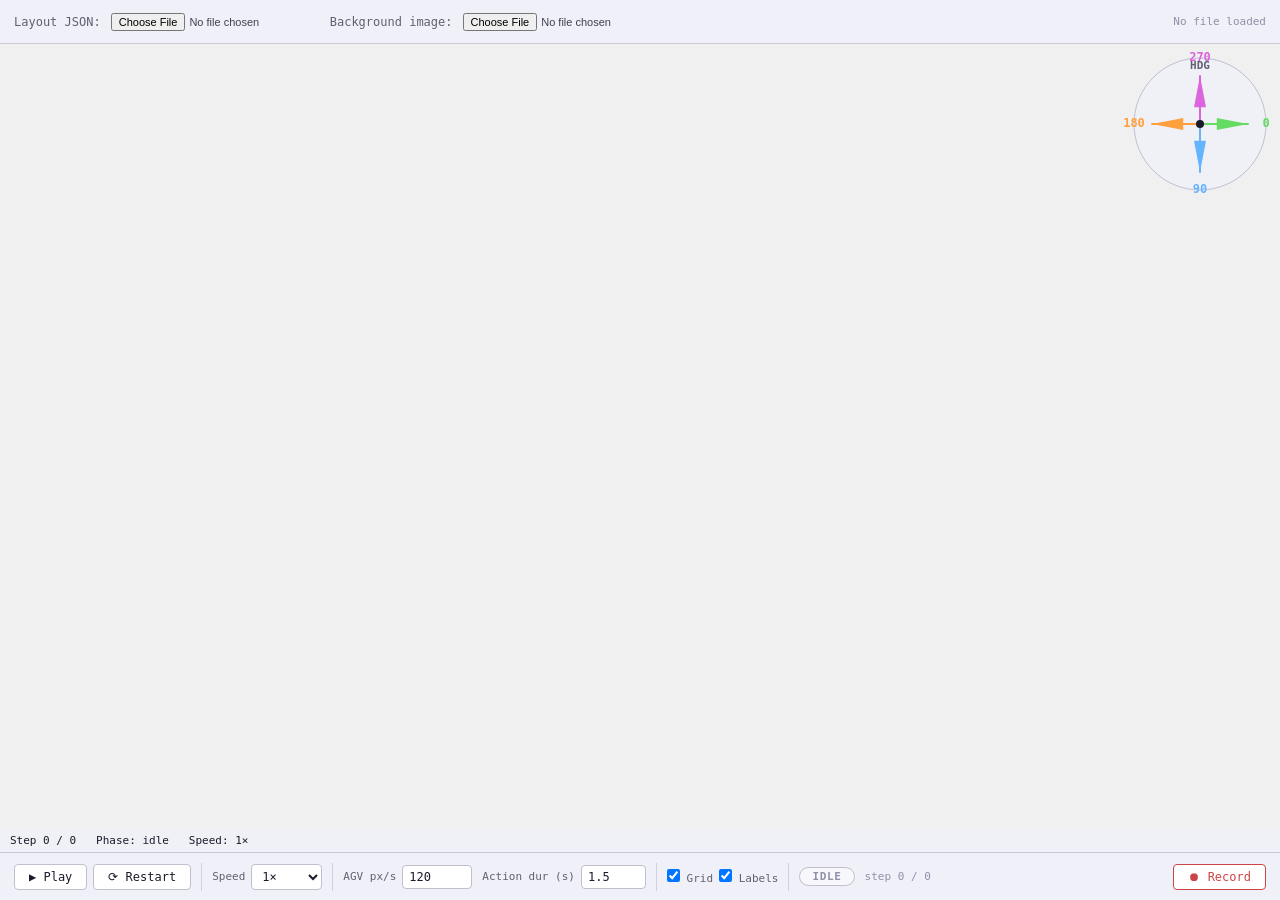
==== animplayer.html @ 4c248ae1 "initial commit" ====
<!DOCTYPE html>
<html lang="en">
<head>
  <meta charset="UTF-8">
  <meta name="viewport" content="width=device-width, initial-scale=1.0">
  <title>AGV Animation Player</title>
  <link rel="stylesheet" href="style.css">
</head>
<body>

  <!-- Top load bar -->
  <div id="loadBar">
    <label>Layout JSON:</label>
    <input type="file" id="loadJson" accept=".json">
    <label>Background image:</label>
    <input type="file" id="loadImg" accept="image/*">
    <span id="loadStatus">No file loaded</span>
  </div>

  <!-- Main canvas (between the two bars) -->
  <canvas id="canvas"></canvas>

  <!-- Bottom player toolbar -->
  <div id="toolbar">
    <div class="toolbar-group">
      <button id="btnPlayPause">▶ Play</button>
      <button id="btnRestart">⟳ Restart</button>
    </div>
    <div class="toolbar-sep"></div>
    <div class="toolbar-group">
      <label>Speed</label>
      <select id="speedSelect">
        <option value="0.25">0.25×</option>
        <option value="0.5">0.5×</option>
        <option value="1" selected>1×</option>
        <option value="2">2×</option>
        <option value="4">4×</option>
      </select>
    </div>
    <div class="toolbar-sep"></div>
    <div class="toolbar-group">
      <label>AGV px/s</label>
      <input type="number" id="agvSpeedInput" value="120" min="10" max="2000" style="width:70px;">
    </div>
    <div class="toolbar-group">
      <label>Action dur (s)</label>
      <input type="number" id="actionDurInput" value="1.5" min="0" max="30" step="0.1" style="width:65px;">
    </div>
    <div class="toolbar-sep"></div>
    <div class="toolbar-group">
      <label><input type="checkbox" id="showGrid" checked> Grid</label>
      <label><input type="checkbox" id="showLabels" checked> Labels</label>
    </div>
    <div class="toolbar-sep"></div>
    <span id="statusBadge" class="status-idle">IDLE</span>
    <span id="stepCounter">step 0 / 0</span>
    <div style="margin-left:auto;">
      <button id="btnRecord">⏺ Record</button>
    </div>
  </div>

  <script src="shared.js"></script>
  <script src="animplayer.js"></script>
</body>
</html>
---- style.css ----
/* style.css — shared light theme for cpicker and animplayer */

* { margin: 0; padding: 0; box-sizing: border-box; }

body {
  background: #f0f0f0;
  color: #1a1a2a;
  font-family: monospace;
  overflow: hidden;
  user-select: none;
}

canvas {
  display: block;
}

/* ── Dialogs ──────────────────────────────────────────────────────────── */

dialog {
  background: #ffffff;
  border: 1px solid #c0c0cc;
  border-radius: 8px;
  color: #1a1a2a;
  padding: 24px 28px;
  min-width: 380px;
  box-shadow: 0 4px 20px rgba(0,0,0,0.15);
}

dialog::backdrop {
  background: rgba(200,200,220,0.15);
}

dialog h2 {
  font-size: 14px;
  letter-spacing: 0.05em;
  margin-bottom: 18px;
  color: #1a1a2a;
  border-bottom: 1px solid #e0e0e8;
  padding-bottom: 10px;
}

dialog label {
  display: block;
  font-size: 11px;
  color: #606070;
  margin-bottom: 4px;
  text-transform: uppercase;
  letter-spacing: 0.05em;
}

dialog input[type="text"],
dialog input[type="number"] {
  width: 100%;
  background: #f8f8fc;
  border: 1px solid #c0c0cc;
  border-radius: 4px;
  color: #1a1a2a;
  font-family: monospace;
  font-size: 13px;
  padding: 7px 10px;
  margin-bottom: 14px;
  outline: none;
  transition: border-color 0.15s;
}

dialog input[type="text"]:focus,
dialog input[type="number"]:focus {
  border-color: #4080e0;
}

dialog input[type="file"] {
  font-size: 12px;
  color: #404050;
  margin-bottom: 14px;
  display: block;
}

/* ── Type toggle (node form) ─────────────────────────────────────────── */

.type-toggle {
  display: flex;
  gap: 8px;
  margin-bottom: 14px;
}

.type-toggle button {
  flex: 1;
  padding: 7px 6px;
  border-radius: 4px;
  border: 1px solid #c0c0cc;
  background: #f0f0f8;
  color: #808090;
  font-family: monospace;
  font-size: 12px;
  cursor: pointer;
  transition: all 0.15s;
}

.type-toggle button.active-waypoint {
  border-color: #b07800;
  color: #905800;
  background: #fff8e0;
}

.type-toggle button.active-seq {
  border-color: #1a8030;
  color: #1a6828;
  background: #e8f8ec;
}

/* ── Dialog buttons ──────────────────────────────────────────────────── */

.dialog-buttons {
  display: flex;
  gap: 8px;
  margin-top: 6px;
}

.dialog-buttons button {
  flex: 1;
  padding: 8px;
  border-radius: 4px;
  border: 1px solid #c0c0cc;
  background: #f0f0f8;
  color: #1a1a2a;
  font-family: monospace;
  font-size: 12px;
  cursor: pointer;
  transition: opacity 0.15s;
}

.dialog-buttons button:hover { opacity: 0.75; }

.dialog-buttons button.primary {
  background: #ddeeff;
  border-color: #4080e0;
  color: #1a50c0;
}

.dialog-buttons button.danger {
  background: #ffeeee;
  border-color: #cc4444;
  color: #cc2222;
}
.dialog-buttons button.danger:hover { background: #cc2222; color: #ffffff; }

/* ── Action picker float panel ───────────────────────────────────────── */

#actionPicker {
  position: fixed;
  background: #ffffff;
  border: 1px solid #cc44aa;
  border-radius: 6px;
  padding: 8px;
  display: none;
  flex-direction: column;
  gap: 4px;
  z-index: 200;
  box-shadow: 0 4px 16px rgba(0,0,0,0.15);
  min-width: 190px;
}

#actionPicker .picker-label {
  font-size: 11px;
  color: #cc44aa;
  padding: 2px 4px 6px;
  border-bottom: 1px solid #f0d0e8;
  margin-bottom: 2px;
  text-transform: uppercase;
  letter-spacing: 0.05em;
}

#actionPicker button {
  padding: 6px 10px;
  border-radius: 4px;
  border: 1px solid #d8d8e0;
  background: #f8f8fc;
  color: #1a1a2a;
  font-family: monospace;
  font-size: 12px;
  cursor: pointer;
  text-align: left;
  transition: all 0.12s;
}

#actionPicker button:hover { border-color: #cc44aa; color: #aa2288; background: #fef0f8; }

/* ── Sequence panel ───────────────────────────────────────────────────── */

#seqPanel {
  position: fixed;
  top: 40px;
  right: 100px;
  width: 215px;
  max-height: calc(100vh - 80px);
  background: rgba(255,255,255,0.95);
  border: 1px solid #cc44aa;
  border-radius: 6px;
  overflow-y: auto;
  font-size: 12px;
  display: none;
  backdrop-filter: blur(4px);
  box-shadow: 0 2px 12px rgba(0,0,0,0.1);
}

#seqPanel::-webkit-scrollbar { width: 6px; }
#seqPanel::-webkit-scrollbar-track { background: #f8f8fc; }
#seqPanel::-webkit-scrollbar-thumb { background: #e0b0d8; border-radius: 3px; }

.panel-title {
  padding: 6px 10px;
  color: #aa2288;
  font-weight: bold;
  font-size: 11px;
  letter-spacing: 0.06em;
  border-bottom: 1px solid #f0d0e8;
  position: sticky;
  top: 0;
  background: rgba(255,255,255,0.98);
}

.seq-entry {
  padding: 4px 10px;
  border-bottom: 1px solid #f0f0f8;
  display: flex;
  gap: 6px;
  align-items: center;
}

.seq-idx     { color: #b0b0c0; min-width: 26px; font-size: 11px; }
.seq-node    { color: #1a1a2a; flex: 1; font-size: 11px; }
.seq-heading { color: #9090a8; font-size: 10px; white-space: nowrap; }

/* ── Action badges ───────────────────────────────────────────────────── */

.action-badge {
  font-size: 10px;
  padding: 1px 6px;
  border-radius: 3px;
  white-space: nowrap;
}

.badge-move     { background: #f0f0f8; color: #9090a8; border: 1px solid #d8d8e8; }
.badge-pickup   { background: #e8f8ec; color: #1a7030; border: 1px solid #80cc90; }
.badge-release  { background: #fff4e8; color: #a04010; border: 1px solid #e8a060; }
.badge-exchange { background: #e8f4ff; color: #1040a0; border: 1px solid #70a8e8; }

/* ── HUD bar (cpicker) ───────────────────────────────────────────────── */

#hud {
  position: fixed;
  bottom: 0;
  left: 0;
  right: 0;
  height: 26px;
  background: rgba(240,240,248,0.96);
  color: #1a1a2a;
  font-size: 11px;
  font-family: monospace;
  display: flex;
  align-items: center;
  padding: 0 10px;
  gap: 18px;
  border-top: 1px solid #c8c8d8;
  pointer-events: none;
  z-index: 50;
}
#hud > span { pointer-events: none; }

#hud span { white-space: nowrap; }
#hud .dim { color: #9090a8; }

#hud #clearBtn {
  margin-left: auto;
  pointer-events: all;
  padding: 2px 10px;
  border-radius: 4px;
  border: 1px solid #cc4444;
  background: #fff0f0;
  color: #cc2222;
  font-family: monospace;
  font-size: 11px;
  cursor: pointer;
  transition: all 0.12s;
  flex-shrink: 0;
}
#hud #clearBtn:hover { background: #cc2222; color: #ffffff; }

/* ── Mode badge ──────────────────────────────────────────────────────── */

#modeBadge {
  position: fixed;
  top: 8px;
  left: 50%;
  transform: translateX(-50%);
  font-size: 12px;
  font-weight: bold;
  letter-spacing: 0.08em;
  padding: 3px 16px;
  border-radius: 12px;
  pointer-events: none;
  border: 1px solid;
  z-index: 50;
}

#modeBadge.node-mode {
  color: #1050c0;
  border-color: #4080e0;
  background: rgba(220,235,255,0.95);
}

#modeBadge.seq-mode {
  color: #aa2288;
  border-color: #cc44aa;
  background: rgba(255,228,248,0.95);
}

/* ── Type legend ─────────────────────────────────────────────────────── */

#typeLegend {
  position: fixed;
  top: 36px;
  left: 10px;
  font-size: 12px;
  pointer-events: none;
  z-index: 50;
}

#typeLegend .legend-row {
  display: flex;
  align-items: center;
  gap: 7px;
  margin-bottom: 5px;
}

#typeLegend .dot {
  width: 10px;
  height: 10px;
  border-radius: 50%;
  border: 1px solid rgba(0,0,0,0.2);
  flex-shrink: 0;
}

/* ── Load bar (animplayer top) ───────────────────────────────────────── */

#loadBar {
  position: fixed;
  top: 0;
  left: 0;
  right: 0;
  height: 44px;
  background: #f0f0f8;
  border-bottom: 1px solid #c8c8d8;
  display: flex;
  align-items: center;
  gap: 10px;
  padding: 0 14px;
  z-index: 100;
  font-size: 12px;
}

#loadBar label { color: #606070; white-space: nowrap; }
#loadBar input[type="file"] { color: #404050; font-size: 11px; }
#loadStatus { color: #9090a8; font-size: 11px; margin-left: auto; }

/* ── Player toolbar (animplayer bottom) ──────────────────────────────── */

#toolbar {
  position: fixed;
  bottom: 0;
  left: 0;
  right: 0;
  height: 48px;
  background: #f0f0f8;
  border-top: 1px solid #c8c8d8;
  display: flex;
  align-items: center;
  gap: 10px;
  padding: 0 14px;
  z-index: 100;
}

#toolbar button {
  padding: 5px 14px;
  border-radius: 4px;
  border: 1px solid #c0c0cc;
  background: #ffffff;
  color: #1a1a2a;
  font-family: monospace;
  font-size: 12px;
  cursor: pointer;
  transition: all 0.12s;
}

#toolbar button:hover { border-color: #4080e0; color: #1050c0; }
#toolbar button.active { border-color: #1a8030; color: #1a6828; background: #e8f8ec; }

#toolbar select,
#toolbar input[type="number"] {
  background: #ffffff;
  border: 1px solid #c0c0cc;
  border-radius: 4px;
  color: #1a1a2a;
  font-family: monospace;
  font-size: 12px;
  padding: 4px 6px;
}

#toolbar label { font-size: 11px; color: #606070; white-space: nowrap; }

.toolbar-group { display: flex; align-items: center; gap: 6px; }

.toolbar-sep {
  width: 1px;
  height: 28px;
  background: #d0d0e0;
  flex-shrink: 0;
}

/* ── Status badge (animplayer) ───────────────────────────────────────── */

#statusBadge {
  font-size: 11px;
  padding: 2px 12px;
  border-radius: 10px;
  font-weight: bold;
  letter-spacing: 0.06em;
  white-space: nowrap;
}

.status-idle     { border: 1px solid #c0c0cc; color: #9090a8; background: #f8f8fc; }
.status-moving   { border: 1px solid #4080e0; color: #1050c0; background: #ddeeff; }
.status-pickup   { border: 1px solid #1a8030; color: #1a6028; background: #e8f8ec; }
.status-release  { border: 1px solid #c07030; color: #a04010; background: #fff4e8; }
.status-exchange { border: 1px solid #1060c0; color: #0840a0; background: #e0eeff; }
.status-done     { border: 1px solid #c0c0cc; color: #9090a8; background: #f0f0f8; }

#stepCounter { font-size: 11px; color: #9090a8; }

#btnRecord          { border-color: #cc4444 !important; color: #cc4444 !important; }
#btnRecord:hover    { background: #cc4444 !important; color: #fff !important; }
#btnRecord.recording { background: #cc4444 !important; color: #fff !important; animation: recPulse 1s ease-in-out infinite; }
@keyframes recPulse { 0%,100% { opacity:1; } 50% { opacity:0.55; } }

/* ── Name input bar (radial menu — seq_point naming step) ────────────── */

#nameInputBar {
  position: fixed;
  display: none;
  flex-direction: column;
  align-items: center;
  gap: 5px;
  z-index: 300;
  background: rgba(255,255,255,0.97);
  border: 1.5px solid #4080e0;
  border-radius: 8px;
  padding: 10px 16px;
  box-shadow: 0 4px 20px rgba(0,0,0,0.15);
  width: 240px;
  pointer-events: all;
}

#nameInputBar.error {
  border-color: #cc4444;
  animation: shake 0.35s;
}

@keyframes shake {
  0%,100% { transform: translateX(0); }
  25%      { transform: translateX(-5px); }
  75%      { transform: translateX(5px); }
}

.name-input-label {
  font-size: 10px;
  color: #808090;
  text-transform: uppercase;
  letter-spacing: 0.06em;
}

#nameInput {
  font-family: monospace;
  font-size: 14px;
  border: none;
  outline: none;
  background: transparent;
  color: #1a1a2a;
  width: 100%;
  text-align: center;
}

.name-input-hint {
  font-size: 10px;
  color: #b0b0c0;
}

/* ── Node list panel (bottom-left, above HUD) ────────────────────────── */

#nodeListPanel {
  position: fixed;
  bottom: 30px;
  left: 10px;
  width: 195px;
  max-height: 210px;
  background: rgba(255,255,255,0.95);
  border: 1px solid #c0c0cc;
  border-radius: 6px;
  overflow-y: auto;
  display: none;
  box-shadow: 0 2px 8px rgba(0,0,0,0.08);
  z-index: 50;
}

#nodeListPanel::-webkit-scrollbar { width: 5px; }
#nodeListPanel::-webkit-scrollbar-track { background: #f8f8fc; }
#nodeListPanel::-webkit-scrollbar-thumb { background: #c8c8d8; border-radius: 3px; }

.node-entry {
  padding: 3px 8px;
  border-bottom: 1px solid #f0f0f8;
  display: flex;
  align-items: center;
  gap: 6px;
}

.node-entry-name { flex: 1; color: #1a1a2a; font-size: 11px; }

.node-type-seq {
  font-size: 10px;
  padding: 1px 5px;
  border-radius: 3px;
  color: #1a6828;
  background: #e8f8ec;
  border: 1px solid #80cc90;
  white-space: nowrap;
}

.node-type-wp {
  font-size: 10px;
  padding: 1px 5px;
  border-radius: 3px;
  color: #805000;
  background: #fff8e0;
  border: 1px solid #ddb040;
  white-space: nowrap;
}
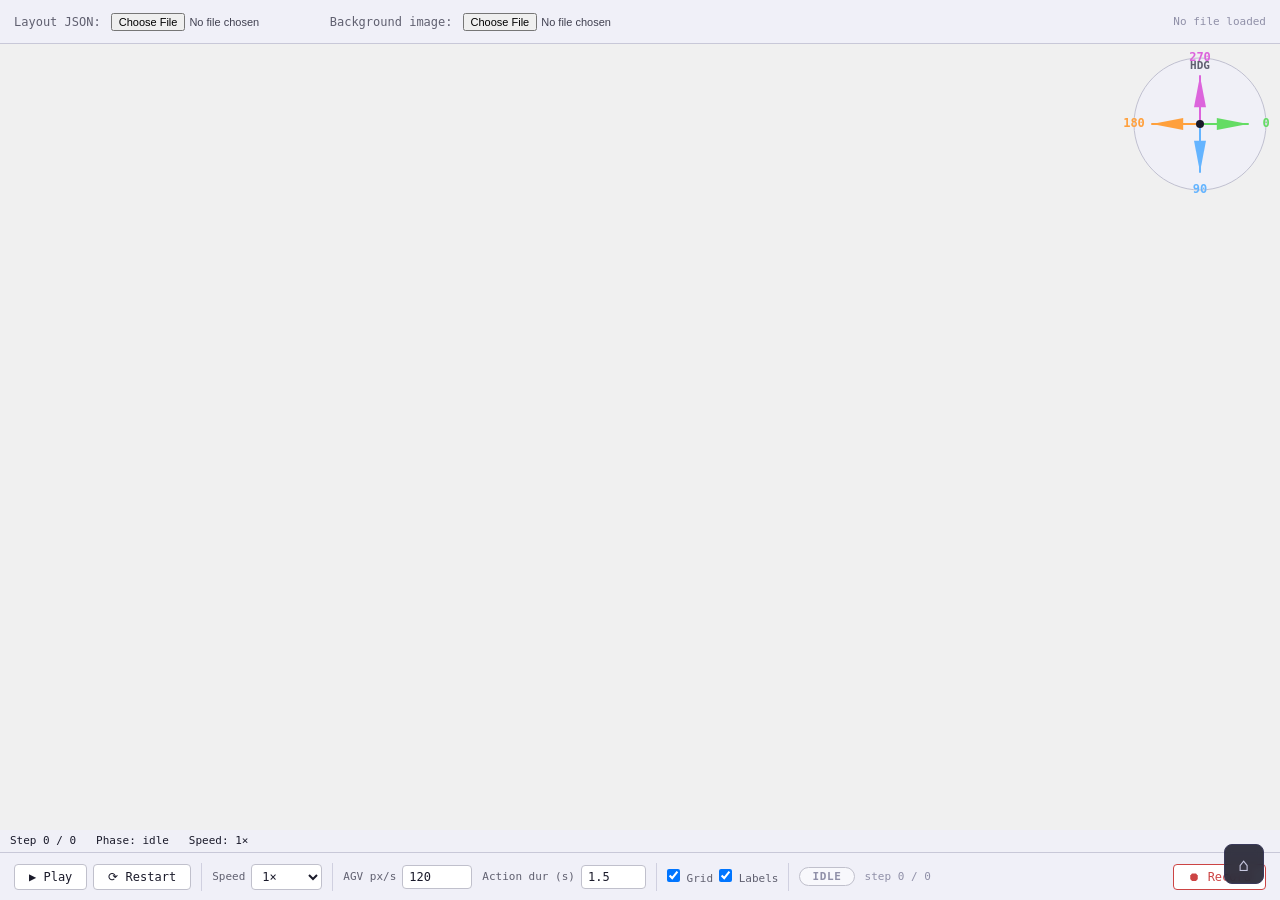
==== commit 364ecb7e: "index page added" ====
--- a/animplayer.html
+++ b/animplayer.html
@@ -59,6 +59,9 @@
     </div>
   </div>
 
+  <!-- Home button (bottom-right) -->
+  <a id="homeBtn" href="index.html" title="Home">⌂</a>
+
   <script src="shared.js"></script>
   <script src="animplayer.js"></script>
 </body>
--- a/style.css
+++ b/style.css
@@ -544,3 +544,31 @@
   border: 1px solid #ddb040;
   white-space: nowrap;
 }
+
+
+/* ── Home button (bottom-right, shared) ─────────────────────────────── */
+
+#homeBtn {
+  position: fixed;
+  bottom: 16px;
+  right: 16px;
+  z-index: 200;
+  width: 40px;
+  height: 40px;
+  display: flex;
+  align-items: center;
+  justify-content: center;
+  background: rgba(20, 20, 36, 0.85);
+  border: 1px solid #3a3a5a;
+  border-radius: 8px;
+  color: #c8c8e0;
+  font-size: 18px;
+  text-decoration: none;
+  backdrop-filter: blur(4px);
+  transition: background 0.15s, border-color 0.15s;
+}
+#homeBtn:hover {
+  background: rgba(40, 40, 80, 0.95);
+  border-color: #6060b0;
+  color: #fff;
+}
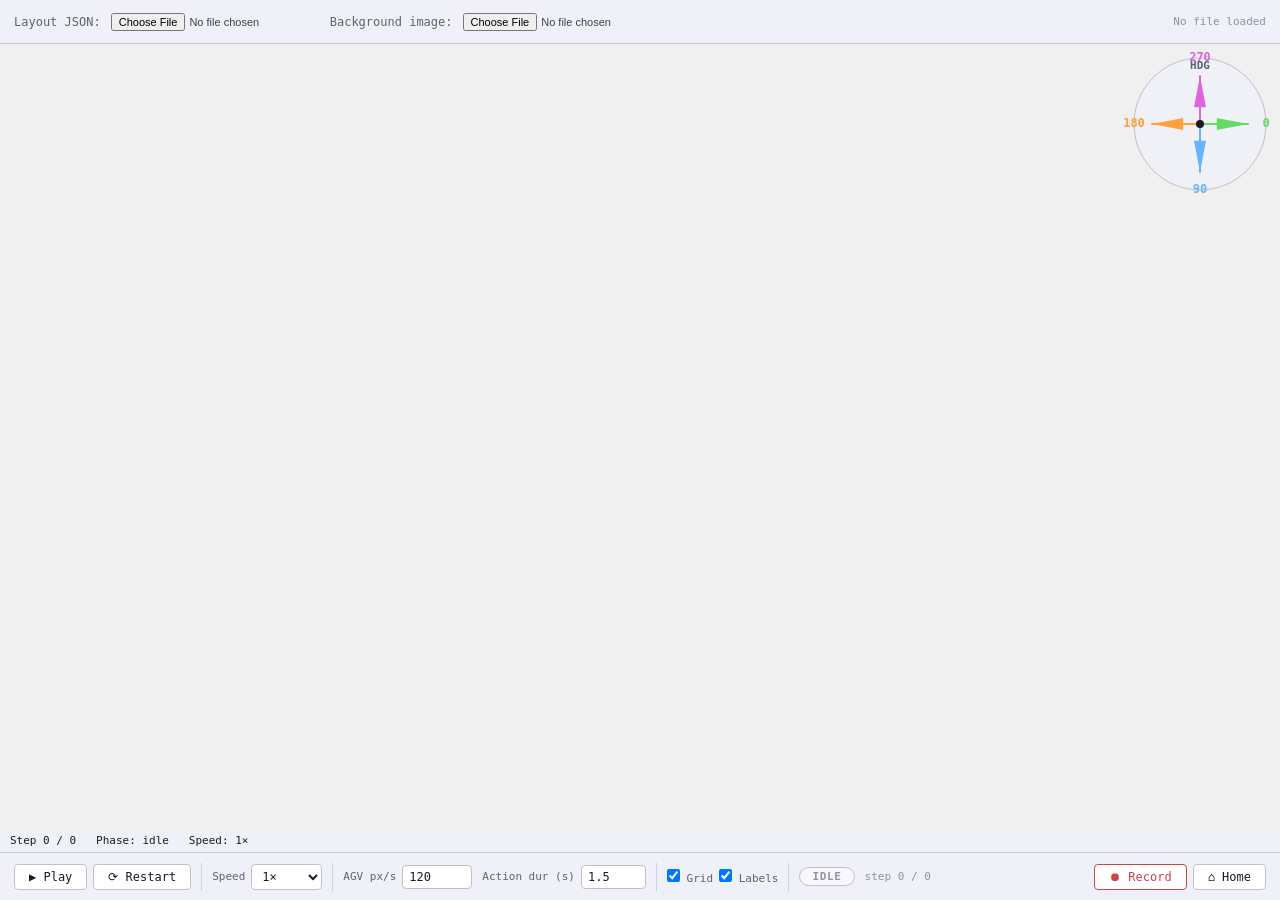
==== commit f52f7d85: "index page added" ====
--- a/animplayer.html
+++ b/animplayer.html
@@ -54,15 +54,36 @@
     <div class="toolbar-sep"></div>
     <span id="statusBadge" class="status-idle">IDLE</span>
     <span id="stepCounter">step 0 / 0</span>
-    <div style="margin-left:auto;">
+    <div style="margin-left:auto;display:flex;gap:6px;">
       <button id="btnRecord">⏺ Record</button>
+      <button id="homeBtn">⌂ Home</button>
     </div>
   </div>
 
-  <!-- Home button (bottom-right) -->
-  <a id="homeBtn" href="index.html" title="Home">⌂</a>
+  <!-- Home confirm dialog -->
+  <dialog id="homeConfirmModal">
+    <h2>Go back to Home?</h2>
+    <p style="font-size:13px;color:#505060;margin-bottom:20px;line-height:1.6;">
+      Any unsaved recording progress will be lost.
+    </p>
+    <div class="dialog-buttons">
+      <button id="homeCancel">Cancel</button>
+      <button class="primary" id="homeConfirm">Go to Home</button>
+    </div>
+  </dialog>
 
   <script src="shared.js"></script>
   <script src="animplayer.js"></script>
+  <script>
+    document.getElementById('homeBtn').addEventListener('click', function () {
+      document.getElementById('homeConfirmModal').showModal();
+    });
+    document.getElementById('homeCancel').addEventListener('click', function () {
+      document.getElementById('homeConfirmModal').close();
+    });
+    document.getElementById('homeConfirm').addEventListener('click', function () {
+      window.location.href = 'index.html';
+    });
+  </script>
 </body>
 </html>
--- a/style.css
+++ b/style.css
@@ -546,29 +546,19 @@
 }
 
 
-/* ── Home button (bottom-right, shared) ─────────────────────────────── */
-
-#homeBtn {
-  position: fixed;
-  bottom: 16px;
-  right: 16px;
-  z-index: 200;
-  width: 40px;
-  height: 40px;
-  display: flex;
-  align-items: center;
-  justify-content: center;
-  background: rgba(20, 20, 36, 0.85);
-  border: 1px solid #3a3a5a;
-  border-radius: 8px;
-  color: #c8c8e0;
-  font-size: 18px;
-  text-decoration: none;
-  backdrop-filter: blur(4px);
-  transition: background 0.15s, border-color 0.15s;
-}
-#homeBtn:hover {
-  background: rgba(40, 40, 80, 0.95);
-  border-color: #6060b0;
-  color: #fff;
-}
+/* ── Home button (HUD inline — cpicker) ─────────────────────────────── */
+
+#hud #homeBtn {
+  pointer-events: all;
+  padding: 2px 10px;
+  border-radius: 4px;
+  border: 1px solid #c0c0cc;
+  background: #f0f0f8;
+  color: #606070;
+  font-family: monospace;
+  font-size: 11px;
+  cursor: pointer;
+  transition: all 0.12s;
+  flex-shrink: 0;
+}
+#hud #homeBtn:hover { border-color: #4080e0; color: #1050c0; background: #ddeeff; }
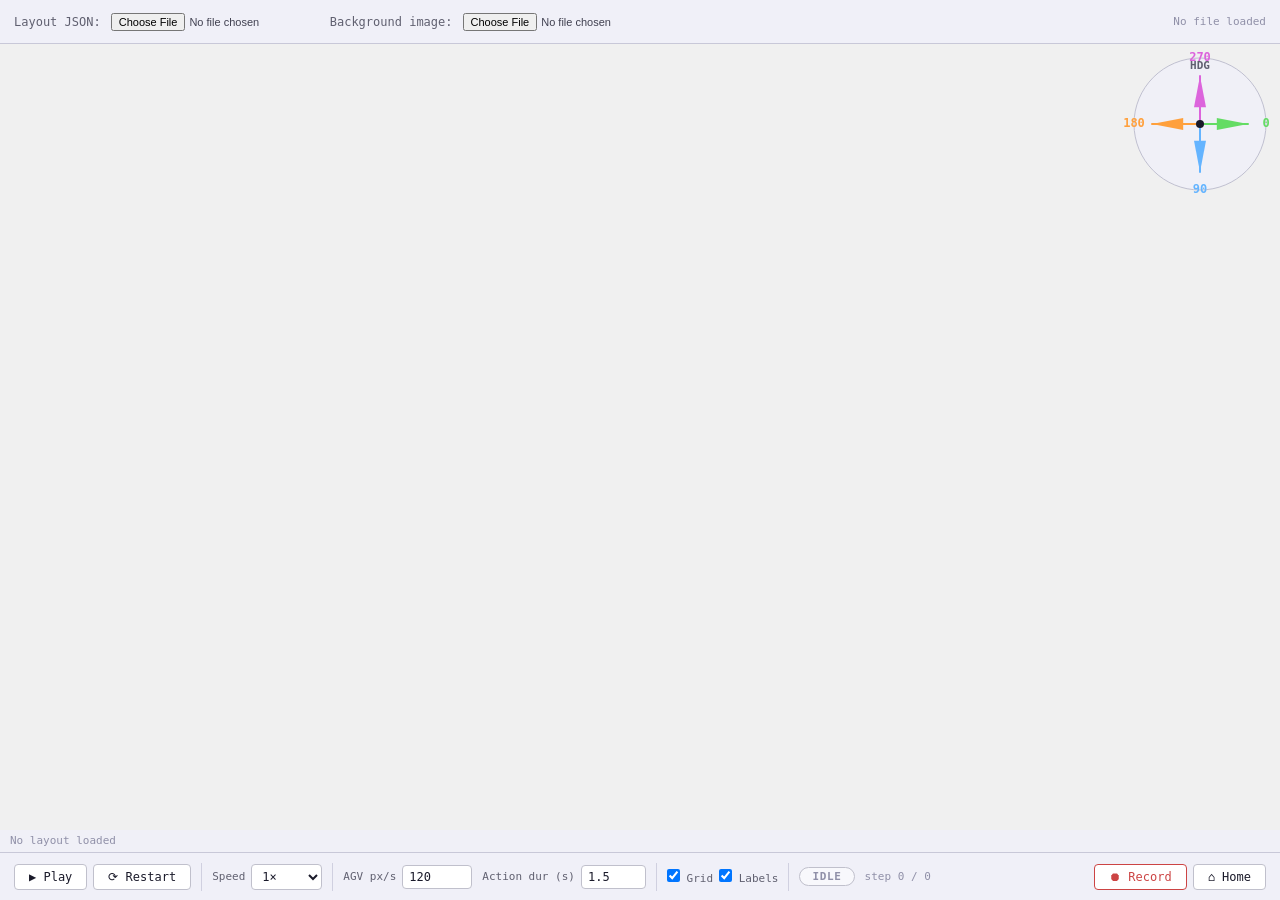
==== commit 57db226c: "dispatch update" ====
--- a/animplayer.html
+++ b/animplayer.html
@@ -52,6 +52,7 @@
       <label><input type="checkbox" id="showLabels" checked> Labels</label>
     </div>
     <div class="toolbar-sep"></div>
+    <div class="toolbar-group" id="dispatchControls" style="display:none;"></div>
     <span id="statusBadge" class="status-idle">IDLE</span>
     <span id="stepCounter">step 0 / 0</span>
     <div style="margin-left:auto;display:flex;gap:6px;">
@@ -73,6 +74,7 @@
   </dialog>
 
   <script src="shared.js"></script>
+  <script src="dispatch.js"></script>
   <script src="animplayer.js"></script>
   <script>
     document.getElementById('homeBtn').addEventListener('click', function () {
--- a/style.css
+++ b/style.css
@@ -207,6 +207,30 @@
 #seqPanel::-webkit-scrollbar-track { background: #f8f8fc; }
 #seqPanel::-webkit-scrollbar-thumb { background: #e0b0d8; border-radius: 3px; }
 
+/* ── Dispatch panel (cpicker) ────────────────────────────────────────── */
+#dispatchPanel {
+  position: fixed;
+  top: 40px;
+  right: 325px;
+  width: 240px;
+  max-height: calc(100vh - 80px);
+  background: rgba(255,255,255,0.95);
+  border: 1px solid #e0a020;
+  border-radius: 6px;
+  overflow-y: auto;
+  font-size: 12px;
+  backdrop-filter: blur(4px);
+}
+#dispatchPanel .panel-title { color: #9a6800; border-bottom: 1px solid #f0e0c0; }
+#dispatchBody { padding: 6px 10px; }
+.dispatch-enable { display: flex; align-items: center; gap: 6px; font-size: 11px; color: #505060; margin: 4px 0; }
+.dispatch-sub { font-size: 10px; color: #808090; margin: 8px 0 3px; letter-spacing: 0.04em; }
+.dispatch-row { display: flex; align-items: center; gap: 6px; margin: 3px 0; }
+.dispatch-name { flex: 1; font-family: monospace; font-size: 11px; color: #1a1a2a; }
+.dispatch-row select { font-family: monospace; font-size: 11px; padding: 2px 4px; }
+.dispatch-st { width: 52px; font-family: monospace; font-size: 11px; padding: 2px 4px; }
+.dispatch-ta { width: 100%; box-sizing: border-box; font-family: monospace; font-size: 11px; resize: vertical; }
+
 .panel-title {
   padding: 6px 10px;
   color: #aa2288;
@@ -222,6 +246,12 @@
 .seq-entry {
   padding: 4px 10px;
   border-bottom: 1px solid #f0f0f8;
+  display: flex;
+  flex-direction: column;
+  gap: 2px;
+}
+
+.seq-entry-row {
   display: flex;
   gap: 6px;
   align-items: center;
@@ -315,6 +345,73 @@
   background: rgba(255,228,248,0.95);
 }
 
+#modeBadge.track-mode {
+  color: #1a40b0;
+  border-color: #3060d0;
+  background: rgba(210,225,255,0.95);
+}
+
+/* ── Track bar (cpicker — track segment type + radius) ───────────────── */
+
+#trackBar {
+  position: fixed;
+  bottom: 30px;
+  left: 50%;
+  transform: translateX(-50%);
+  display: none;
+  align-items: center;
+  gap: 8px;
+  z-index: 300;
+  background: rgba(255,255,255,0.97);
+  border: 1.5px solid #3060d0;
+  border-radius: 8px;
+  padding: 6px 14px;
+  box-shadow: 0 4px 20px rgba(0,0,0,0.15);
+  white-space: nowrap;
+  pointer-events: all;
+  font-family: monospace;
+}
+
+.track-seg-btn {
+  padding: 2px 10px;
+  border-radius: 4px;
+  border: 1px solid #c0c0cc;
+  background: #f0f0f8;
+  color: #606070;
+  font-family: monospace;
+  font-size: 11px;
+  cursor: pointer;
+  transition: all 0.12s;
+}
+.track-seg-btn.active {
+  border-color: #3060d0;
+  background: #ddeeff;
+  color: #1a40b0;
+  font-weight: bold;
+}
+.track-seg-btn:hover:not(.active) { border-color: #8090c0; color: #303060; }
+
+#trackArcControls {
+  display: none;
+  align-items: center;
+  gap: 8px;
+}
+
+#trackRadiusInput {
+  font-family: monospace;
+  font-size: 12px;
+  border: 1px solid #c0c0cc;
+  border-radius: 4px;
+  padding: 2px 6px;
+  width: 64px;
+  outline: none;
+  background: #f8f8fc;
+  color: #1a1a2a;
+}
+#trackRadiusInput:focus { border-color: #3060d0; }
+
+#trackInfo { font-size: 10px; color: #9090a8; }
+
 /* ── Type legend ─────────────────────────────────────────────────────── */
 
 #typeLegend {
@@ -394,6 +491,15 @@
 
 #toolbar button:hover { border-color: #4080e0; color: #1050c0; }
 #toolbar button.active { border-color: #1a8030; color: #1a6828; background: #e8f8ec; }
+
+#toolbar button.call-btn {
+  padding: 4px 9px;
+  font-size: 11px;
+  border-color: #e0a020;
+  color: #9a6800;
+  background: #fff8e8;
+}
+#toolbar button.call-btn:hover { border-color: #c08010; color: #7a5000; background: #ffefc8; }
 
 #toolbar select,
 #toolbar input[type="number"] {
@@ -546,6 +652,185 @@
 }
 
 
+/* ── Details bar (cpicker — dwell / label / mode input) ─────────────── */
+
+#detailsBar {
+  position: fixed;
+  bottom: 30px;
+  left: 50%;
+  transform: translateX(-50%);
+  display: none;
+  align-items: center;
+  gap: 10px;
+  z-index: 300;
+  background: rgba(255,255,255,0.97);
+  border: 1.5px solid #cc44aa;
+  border-radius: 8px;
+  padding: 8px 16px;
+  box-shadow: 0 4px 20px rgba(0,0,0,0.15);
+  white-space: nowrap;
+  pointer-events: all;
+}
+
+.details-sep {
+  width: 1px;
+  height: 18px;
+  background: #e0d0e8;
+  flex-shrink: 0;
+}
+
+.details-label {
+  font-size: 10px;
+  color: #9090a8;
+  text-transform: uppercase;
+  letter-spacing: 0.05em;
+}
+
+#detailsBar input[type="number"],
+#detailsBar input[type="text"] {
+  font-family: monospace;
+  font-size: 12px;
+  border: 1px solid #c0c0cc;
+  border-radius: 4px;
+  padding: 3px 6px;
+  outline: none;
+  background: #f8f8fc;
+  color: #1a1a2a;
+}
+#detailsBar input[type="number"] { width: 64px; }
+#detailsBar input[type="text"]   { width: 110px; }
+#detailsBar input[type="number"]:focus,
+#detailsBar input[type="text"]:focus { border-color: #cc44aa; }
+
+#detailsModeLabel {
+  font-size: 11px;
+  color: #505060;
+  cursor: pointer;
+  display: flex;
+  align-items: center;
+  gap: 4px;
+}
+
+.details-hint { font-size: 10px; color: #b0b0c0; }
+
+/* ── Sequence panel extras (dwell / label / mode badges) ─────────────── */
+
+.seq-extras {
+  display: flex;
+  gap: 4px;
+  align-items: center;
+  padding-left: 26px;
+  padding-bottom: 2px;
+}
+
+.seq-dwell {
+  font-size: 10px;
+  padding: 1px 4px;
+  border-radius: 3px;
+  color: #1050c0;
+  background: #e8f0ff;
+  border: 1px solid #a0b8f0;
+  white-space: nowrap;
+}
+
+.seq-manual {
+  font-size: 10px;
+  padding: 1px 4px;
+  border-radius: 3px;
+  color: #8030c0;
+  background: #f0e8ff;
+  border: 1px solid #c090f0;
+  white-space: nowrap;
+}
+
+.seq-lbl {
+  font-size: 10px;
+  color: #808090;
+  white-space: nowrap;
+  max-width: 70px;
+  overflow: hidden;
+  text-overflow: ellipsis;
+  font-style: italic;
+}
+
+/* ── AGV selector panel (cpicker top-left) ──────────────────────────── */
+
+#agvPanel {
+  position: fixed;
+  top: 75px;
+  left: 10px;
+  width: 195px;
+  max-height: 150px;
+  overflow-y: auto;
+  background: rgba(255,255,255,0.95);
+  border: 1px solid #c0c0cc;
+  border-radius: 6px;
+  display: none;
+  box-shadow: 0 2px 8px rgba(0,0,0,0.08);
+  z-index: 50;
+}
+
+#agvPanel::-webkit-scrollbar { width: 5px; }
+#agvPanel::-webkit-scrollbar-track { background: #f8f8fc; }
+#agvPanel::-webkit-scrollbar-thumb { background: #c8c8d8; border-radius: 3px; }
+
+.agv-entry {
+  padding: 4px 10px;
+  border-bottom: 1px solid #f0f0f8;
+  display: flex;
+  align-items: center;
+  gap: 6px;
+  cursor: pointer;
+  font-size: 11px;
+  color: #1a1a2a;
+  border-left: 3px solid transparent;
+}
+
+.agv-entry:hover { background: #f8f8fc; }
+
+.agv-swatch {
+  width: 10px;
+  height: 10px;
+  border-radius: 50%;
+  flex-shrink: 0;
+  border: 1px solid rgba(0,0,0,0.15);
+}
+
+.agv-id { flex: 1; }
+
+.agv-seq-count {
+  font-size: 10px;
+  color: #9090a8;
+}
+
+.agv-add-btn {
+  display: block;
+  width: 100%;
+  padding: 5px;
+  font-family: monospace;
+  font-size: 11px;
+  border: none;
+  border-top: 1px solid #e0e0e8;
+  background: #f8f8fc;
+  cursor: pointer;
+  color: #4080e0;
+  text-align: center;
+}
+.agv-add-btn:hover { background: #ddeeff; }
+
+.agv-remove-btn {
+  margin-left: auto;
+  background: none;
+  border: none;
+  color: #c08080;
+  cursor: pointer;
+  font-size: 14px;
+  line-height: 1;
+  padding: 0 2px;
+  flex-shrink: 0;
+}
+.agv-remove-btn:hover { color: #cc2222; }
+
 /* ── Home button (HUD inline — cpicker) ─────────────────────────────── */
 
 #hud #homeBtn {
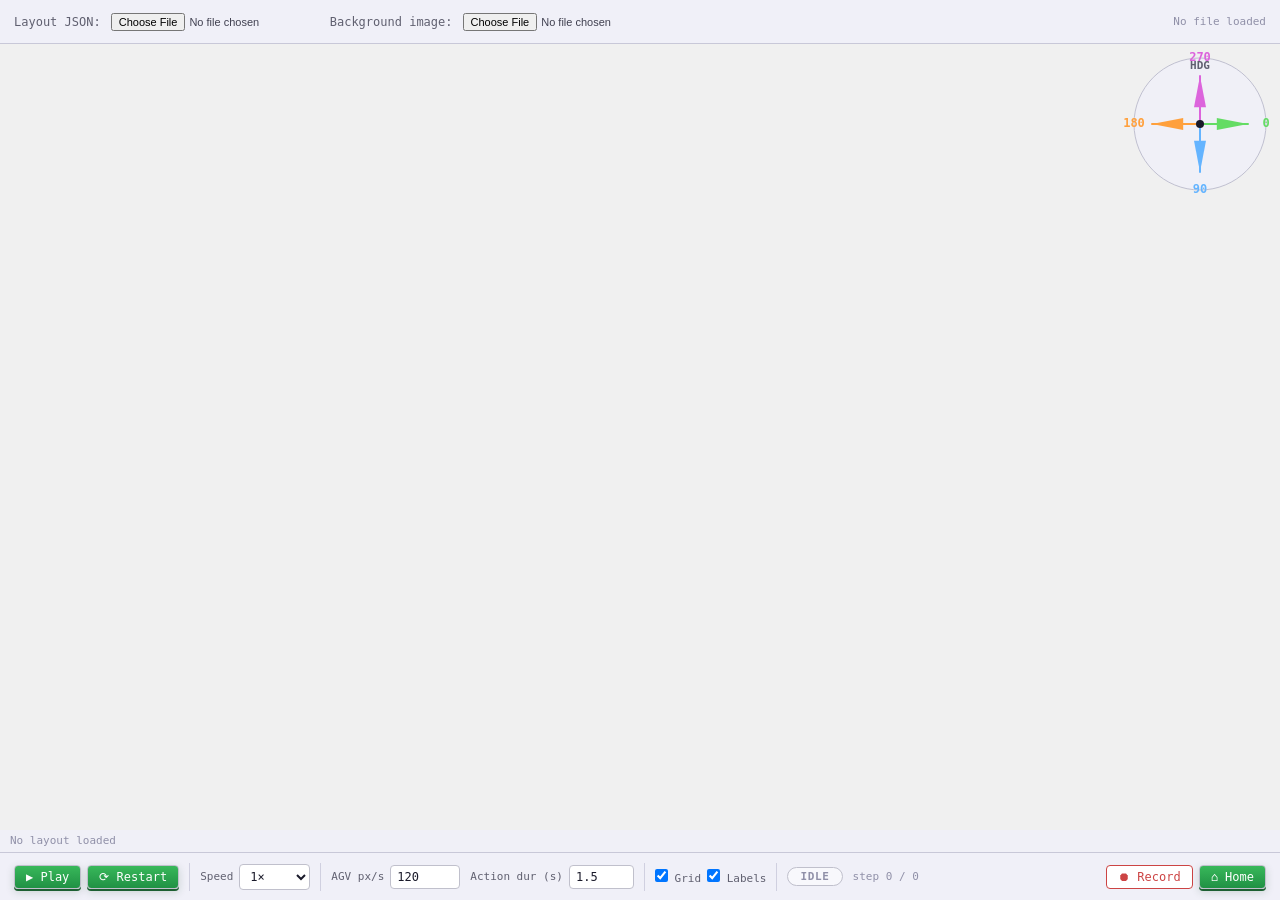
==== commit 27c7a86a: "good" ====
--- a/animplayer.html
+++ b/animplayer.html
@@ -20,11 +20,16 @@
   <!-- Main canvas (between the two bars) -->
   <canvas id="canvas"></canvas>
 
+  <div id="queuePanel">
+    <div class="panel-title">QUEUE</div>
+    <div id="queueBody"></div>
+  </div>
+
   <!-- Bottom player toolbar -->
   <div id="toolbar">
     <div class="toolbar-group">
-      <button id="btnPlayPause">▶ Play</button>
-      <button id="btnRestart">⟳ Restart</button>
+      <button id="btnPlayPause" title="Run / pause the simulation clock. Clicking a call point auto-starts it — use this to pause, or to run a scripted SIM.requests timeline.">▶ Play</button>
+      <button id="btnRestart" title="Reset: re-park all AGVs at home and reseed the RNG.">⟳ Restart</button>
     </div>
     <div class="toolbar-sep"></div>
     <div class="toolbar-group">
@@ -56,7 +61,7 @@
     <span id="statusBadge" class="status-idle">IDLE</span>
     <span id="stepCounter">step 0 / 0</span>
     <div style="margin-left:auto;display:flex;gap:6px;">
-      <button id="btnRecord">⏺ Record</button>
+      <button id="btnRecord" title="Start recording the canvas to a .webm video. Click again to stop and download. In on-demand mode it runs live until you click Stop.">⏺ Record</button>
       <button id="homeBtn">⌂ Home</button>
     </div>
   </div>
--- a/style.css
+++ b/style.css
@@ -185,6 +185,96 @@
 
 #actionPicker button:hover { border-color: #cc44aa; color: #aa2288; background: #fef0f8; }
 
+/* ── New cpicker (Path/Station/Group/Call) ─────────────────────────────── */
+#groupPicker {
+  position: fixed;
+  right: 10px;
+  bottom: 40px;
+  width: 280px;
+  max-height: 320px;
+  background: rgba(255,255,255,0.97);
+  border: 1px solid #e0a020;
+  border-radius: 6px;
+  padding: 8px;
+  display: none;
+  z-index: 200;
+  box-shadow: 0 4px 16px rgba(0,0,0,0.15);
+  overflow-y: auto;
+  backdrop-filter: blur(4px);
+}
+#groupPicker .picker-label {
+  font-size: 11px; color: #9a6800; padding: 2px 4px 6px; border-bottom: 1px solid #f0e0c0;
+  margin-bottom: 4px; text-transform: uppercase; letter-spacing: 0.05em;
+}
+#groupPickerBody { display: flex; flex-direction: column; gap: 4px; }
+#groupPicker button {
+  padding: 7px 9px;
+  border-radius: 4px;
+  border: 1px solid #d8d8e0;
+  background: #f8f8fc;
+  color: #1a1a2a;
+  font-family: monospace;
+  font-size: 12px;
+  cursor: pointer;
+  text-align: left;
+}
+#groupPicker button:hover { border-color: #e0a020; color: #9a6800; background: #fff8e8; }
+#groupPicker .group-pick-card {
+  display: flex;
+  flex-direction: column;
+  gap: 4px;
+}
+#groupPicker .group-pick-head {
+  display: flex;
+  align-items: center;
+  gap: 8px;
+}
+#groupPicker .group-pick-id {
+  font-weight: bold;
+  color: #7a5200;
+}
+#groupPicker .group-pick-count {
+  color: #9a8b66;
+  font-size: 10px;
+}
+#groupPicker .group-pick-summary {
+  color: #4a4a58;
+  font-size: 11px;
+  line-height: 1.35;
+  white-space: normal;
+}
+
+/* Bottom-center mode bars reuse the trackBar look */
+#pathBar, #stationBar, #groupBar, #callBar {
+  position: fixed; bottom: 30px; left: 50%; transform: translateX(-50%);
+  display: none; align-items: center; gap: 8px; z-index: 300;
+  background: rgba(255,255,255,0.97); border: 1.5px solid #3060d0; border-radius: 8px;
+  padding: 6px 14px; box-shadow: 0 4px 20px rgba(0,0,0,0.15); white-space: nowrap;
+  pointer-events: all; font-family: monospace;
+}
+#stationBar { border-color: #1a9c50; }
+#groupBar   { border-color: #cc44aa; }
+#callBar    { border-color: #e0a020; }
+#pathArcControls { display: none; align-items: center; gap: 8px; }
+#pathRadiusInput {
+  font-family: monospace; font-size: 12px; border: 1px solid #c0c0cc; border-radius: 4px;
+  padding: 2px 6px; width: 64px; outline: none; background: #f8f8fc; color: #1a1a2a;
+}
+
+/* Groups panel (right) + Sim panel (bottom-left) */
+#groupsPanel {
+  position: fixed; top: 40px; right: 10px; width: 210px; max-height: calc(100vh - 80px);
+  background: rgba(255,255,255,0.96); border: 1px solid #cc44aa; border-radius: 6px;
+  overflow-y: auto; font-size: 12px; z-index: 50; box-shadow: 0 2px 8px rgba(0,0,0,0.08);
+}
+#groupsPanel .panel-title { color: #aa2288; border-bottom: 1px solid #f0d0e8; }
+#simPanel {
+  position: fixed; bottom: 30px; left: 10px; width: 210px; max-height: 300px;
+  background: rgba(255,255,255,0.96); border: 1px solid #c0c0cc; border-radius: 6px;
+  overflow-y: auto; font-size: 12px; z-index: 50; box-shadow: 0 2px 8px rgba(0,0,0,0.08);
+}
+#simBody { padding: 6px 10px; }
+
 /* ── Sequence panel ───────────────────────────────────────────────────── */
 
 #seqPanel {
@@ -478,19 +568,25 @@
 }
 
 #toolbar button {
-  padding: 5px 14px;
-  border-radius: 4px;
-  border: 1px solid #c0c0cc;
-  background: #ffffff;
-  color: #1a1a2a;
-  font-family: monospace;
-  font-size: 12px;
-  cursor: pointer;
-  transition: all 0.12s;
-}
-
-#toolbar button:hover { border-color: #4080e0; color: #1050c0; }
-#toolbar button.active { border-color: #1a8030; color: #1a6828; background: #e8f8ec; }
+  padding: 4px 11px;
+  border-radius: 4px;
+  border: 1px solid #c0c0cc;
+  background: linear-gradient(180deg, #38b85a 0%, #209144 100%);
+  color: #ffffff;
+  font-family: monospace;
+  font-size: 12px;
+  cursor: pointer;
+  box-shadow: 0 2px 0 rgba(18,88,41,0.95), 0 3px 8px rgba(20,70,36,0.18);
+  transform: translateY(0);
+  transition: transform 0.08s, box-shadow 0.08s, filter 0.12s, border-color 0.12s;
+}
+
+#toolbar button:hover { filter: brightness(1.06); border-color: #1d7b3b; }
+#toolbar button:active {
+  transform: translateY(2px);
+  box-shadow: 0 1px 0 rgba(18,88,41,0.9), 0 1px 4px rgba(20,70,36,0.16);
+}
+#toolbar button.active { border-color: #1d7b3b; background: linear-gradient(180deg, #2aa94b 0%, #18783a 100%); color: #ffffff; }
 
 #toolbar button.call-btn {
   padding: 4px 9px;
@@ -543,10 +639,115 @@
 
 #stepCounter { font-size: 11px; color: #9090a8; }
 
-#btnRecord          { border-color: #cc4444 !important; color: #cc4444 !important; }
+#btnRecord          { border-color: #cc4444 !important; color: #cc4444 !important; background: #ffffff !important; box-shadow: none !important; }
 #btnRecord:hover    { background: #cc4444 !important; color: #fff !important; }
 #btnRecord.recording { background: #cc4444 !important; color: #fff !important; animation: recPulse 1s ease-in-out infinite; }
 @keyframes recPulse { 0%,100% { opacity:1; } 50% { opacity:0.55; } }
+
+#homeBtn {
+  background: linear-gradient(180deg, #3aba5c 0%, #218e44 100%);
+  color: #fff;
+}
+
+/* Queue panel (animplayer, top-left) */
+/* The queue list is drawn on the canvas (so it is captured in recordings);
+   this HTML panel is kept for structure but hidden to avoid a duplicate. */
+#queuePanel {
+  display: none;
+  position: fixed;
+  top: 54px;
+  left: 10px;
+  width: 300px;
+  max-height: 280px;
+  background: rgba(255,255,255,0.97);
+  border: 1px solid #209144;
+  border-radius: 8px;
+  overflow-y: auto;
+  z-index: 60;
+  box-shadow: 0 3px 14px rgba(0,0,0,0.12);
+  backdrop-filter: blur(4px);
+}
+
+#queuePanel .panel-title {
+  color: #1d7b3b;
+  border-bottom: 1px solid #d8eedf;
+}
+
+#queueBody {
+  padding: 6px 8px 8px;
+  display: flex;
+  flex-direction: column;
+  gap: 6px;
+}
+
+.queue-empty {
+  font-size: 11px;
+  color: #7a8790;
+  padding: 6px 4px;
+}
+
+.queue-entry {
+  border: 1px solid #d9e3dd;
+  border-radius: 6px;
+  background: #f7fbf8;
+  padding: 6px 7px;
+}
+
+.queue-entry.running {
+  border-color: #4ca567;
+  background: #ebf8ef;
+}
+
+.queue-entry.pending {
+  border-color: #d8e0db;
+  background: #fbfcfb;
+}
+
+.queue-entry-head {
+  display: flex;
+  align-items: center;
+  gap: 6px;
+  margin-bottom: 3px;
+}
+
+.queue-entry-name {
+  flex: 1;
+  color: #1a1a2a;
+  font-size: 11px;
+  font-weight: bold;
+}
+
+.queue-entry-id {
+  color: #7d8792;
+  font-size: 10px;
+}
+
+.queue-entry-state {
+  font-size: 10px;
+  padding: 1px 6px;
+  border-radius: 999px;
+  border: 1px solid #cfd8d3;
+  letter-spacing: 0.03em;
+  text-transform: uppercase;
+}
+
+.queue-entry.running .queue-entry-state {
+  border-color: #4ca567;
+  color: #176935;
+  background: #dff4e6;
+}
+
+.queue-entry.pending .queue-entry-state {
+  border-color: #c7d0cb;
+  color: #68737d;
+  background: #f1f4f2;
+}
+
+.queue-entry-detail {
+  font-size: 10px;
+  color: #58646e;
+  line-height: 1.35;
+}
 
 /* ── Name input bar (radial menu — seq_point naming step) ────────────── */
 
